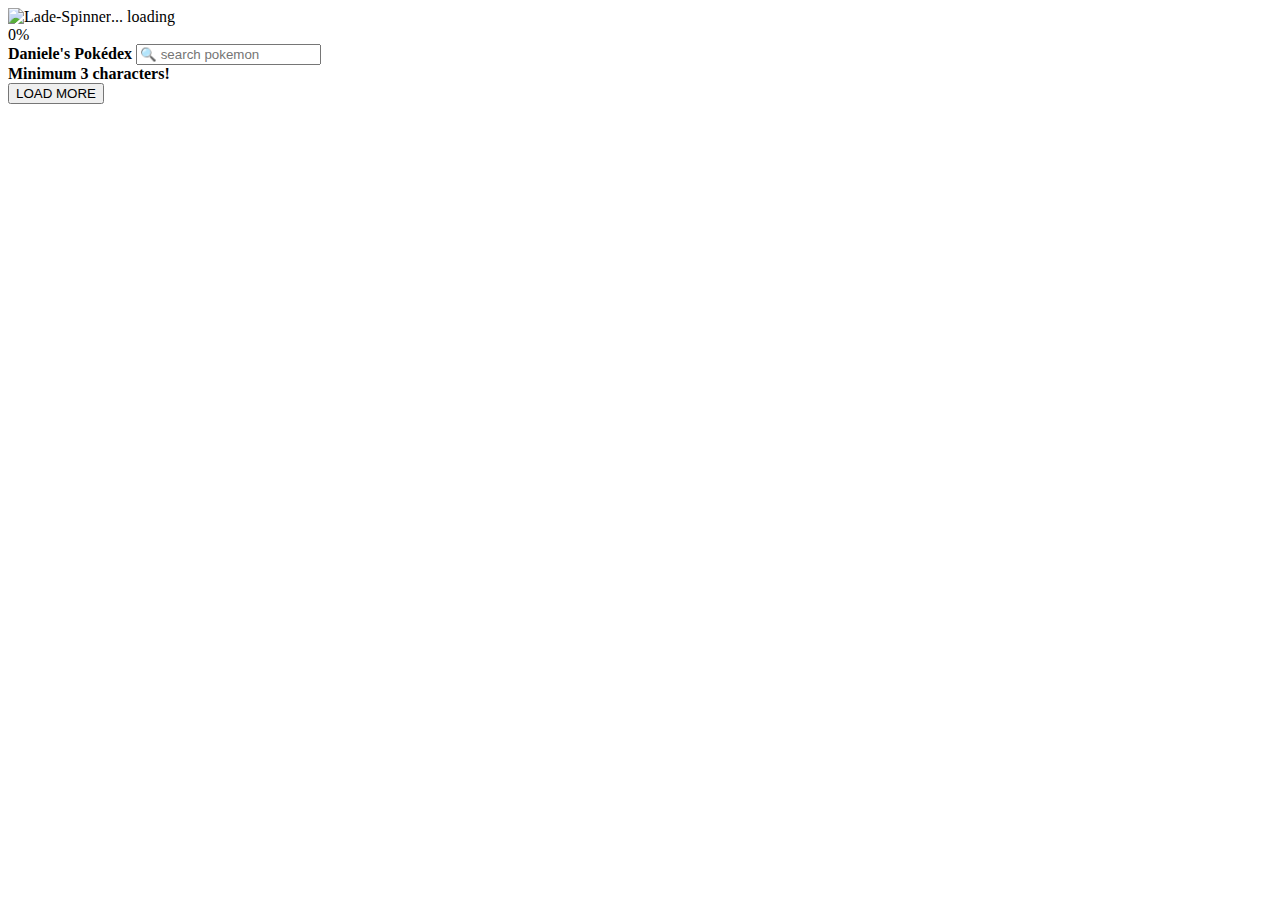
==== index.html @ 157d974d "Optimize preloader bar" ====
<!DOCTYPE html>
<html lang="en">
  <head>
    <meta charset="UTF-8" />
    <meta name="viewport" content="width=device-width, initial-scale=1.0" />
    <title>Pokédex</title>
    <link rel="stylesheet" href="color.css" />
    <link rel="stylesheet" href="style.css" />
    <script src="template.js"></script>
    <script src="script.js"></script>
    <link
      rel="shortcut icon"
      href="./assets/img/favicon.ico"
      type="image/x-icon"
    />
  </head>
  <body onload="onloadfunc();">
    <div class="loadContainer" id="loadContainer">
      <img
        class="loadSpinner"
        src="./assets/img/loadingSpinner.png"
        alt="Lade-Spinner"
        class="spinner"
      /><span>... loading</span>
      <div class="preloaderContainer">
        <div class="preloaderBar">
          <div class="preloaderProgress" id="preloaderProgress"></div>
        </div>
        <span class="preloaderProgressText" id="preloaderProgressText">0%</span>
      </div>
    </div>
      
    <header>
      <div id="searchbar" class="searchbar">
        <b>Daniele's Pokédex</b>
        <input
          minlength="3"
          type="search"
          id="search"
          class="search"
          placeholder="🔍 search pokemon"
          oninput="filterPokemon()"
          required
        />
        <div id="inputMessage" class="inputMessage">
          <b>Minimum 3 characters!</b>
        </div>
      </div>
    </header>

    <div class="max-width-1920">
      <main id="myPokedex"></main>
      <section id="searchResults" class="searchResults"></section>
      <section
        onclick="closeDialog()"
        id="detailViewDialog"
        class="dialog_bg dNone"
      ></section>
    </div>
    <footer id="footer">
      <button id="btnFooter" class="btnFooter" onclick="loadMore()">
        LOAD MORE
      </button>
    </footer>
  </body>
</html>
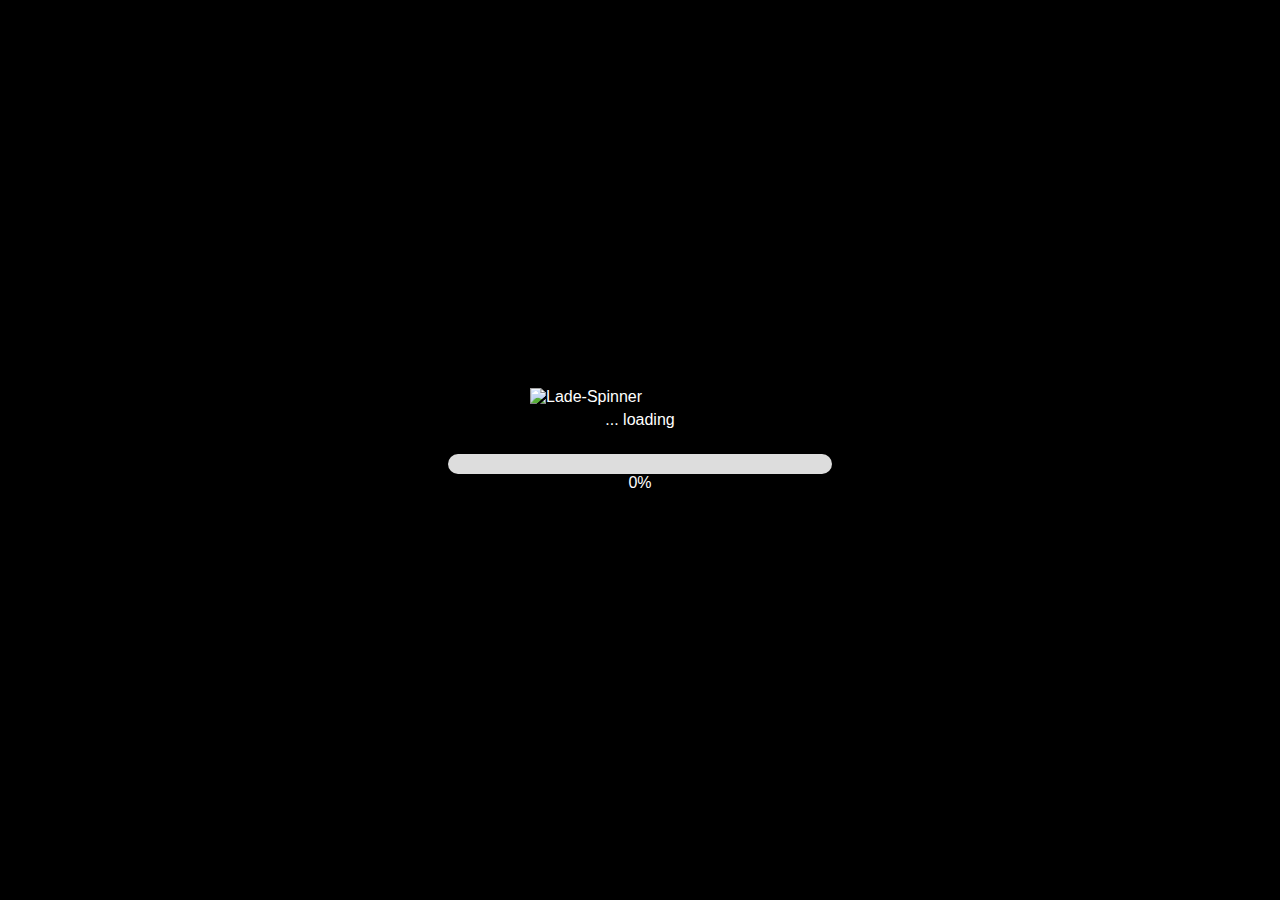
==== commit 46859f91: "Added imprint and reduced css code" ====
--- a/index.html
+++ b/index.html
@@ -8,41 +8,24 @@
     <link rel="stylesheet" href="style.css" />
     <script src="template.js"></script>
     <script src="script.js"></script>
-    <link
-      rel="shortcut icon"
-      href="./assets/img/favicon.ico"
-      type="image/x-icon"
-    />
+    <link rel="shortcut icon" href="./assets/img/favicon.ico" type="image/x-icon" />
   </head>
   <body onload="onloadfunc();">
-    <div class="loadContainer" id="loadContainer">
-      <img
-        class="loadSpinner"
-        src="./assets/img/loadingSpinner.png"
-        alt="Lade-Spinner"
-        class="spinner"
-      /><span>... loading</span>
-      <div class="preloaderContainer">
-        <div class="preloaderBar">
-          <div class="preloaderProgress" id="preloaderProgress"></div>
+    <div class="load-container d-flex-c-c" id="loadContainer">
+      <img class="load-spinner" src="./assets/img/loadingSpinner.png" alt="Lade-Spinner" class="spinner" /><span>... loading</span>
+      <div class="preloader-container">
+        <div class="preloader-bar">
+          <div class="preloader-progress" id="preloaderProgress"></div>
         </div>
-        <span class="preloaderProgressText" id="preloaderProgressText">0%</span>
+        <span class="preloader-progress-text" id="preloaderProgressText">0%</span>
       </div>
     </div>
-      
+
     <header>
       <div id="searchbar" class="searchbar">
         <b>Daniele's Pokédex</b>
-        <input
-          minlength="3"
-          type="search"
-          id="search"
-          class="search"
-          placeholder="🔍 search pokemon"
-          oninput="filterPokemon()"
-          required
-        />
-        <div id="inputMessage" class="inputMessage">
+        <input minlength="3" type="search" id="search" class="search" placeholder="🔍 search pokemon" oninput="filterPokemon()" required />
+        <div id="inputMessage" class="input-message">
           <b>Minimum 3 characters!</b>
         </div>
       </div>
@@ -50,17 +33,14 @@
 
     <div class="max-width-1920">
       <main id="myPokedex"></main>
-      <section id="searchResults" class="searchResults"></section>
-      <section
-        onclick="closeDialog()"
-        id="detailViewDialog"
-        class="dialog_bg dNone"
-      ></section>
+      <section id="searchResults" class="search-results"></section>
+      <section onclick="closeDialog()" id="detailViewDialog" class="dialog-bg d-flex-c-c d-none"></section>
     </div>
     <footer id="footer">
-      <button id="btnFooter" class="btnFooter" onclick="loadMore()">
-        LOAD MORE
-      </button>
+      <button id="btnFooter" class="btn-footer" onclick="loadMore()">LOAD MORE</button>
+      <a href="./imprint.html">
+        Imprint
+      </a>
     </footer>
   </body>
-</html>+</html>
--- a/style.css
+++ b/style.css
@@ -0,0 +1,517 @@
+* {
+  margin: 0;
+  padding: 0;
+  box-sizing: border-box;
+  font-family: Arial, Helvetica, sans-serif;
+}
+
+body {
+  background-color: rgb(30, 50, 100);
+  display: flex;
+  flex-direction: column;
+  align-items: center;
+}
+
+.max-width-1920 {
+  max-width: 1920px;
+}
+
+header {
+  width: 100%;
+  display: flex;
+  align-items: center;
+  justify-content: space-around;
+  gap: 12px;
+  padding: 24px;
+  background-color: rgb(86, 86, 86);
+  height: 200px;
+  padding-top: 54px;
+  padding-left: 70px;
+  box-shadow: -1px 3px 4px -1px rgba(0, 0, 0, 0.3);
+  background-image: url('./assets/img/pokemon_bg.jpg');
+  background-size: cover;
+  background-position: center;
+  background-repeat: no-repeat;
+}
+
+header .searchbar {
+  width: 100%;
+  max-width: 350px;
+  padding: 30px;
+}
+
+header input {
+  height: 55px;
+  width: 100%;
+  padding: 0px 10px;
+  max-width: 300px;
+  background-color: rgb(170, 171, 171);
+  font-size: 22px;
+  border: 3px solid #575757;
+  outline-color: transparent;
+}
+
+header input:hover {
+  background-color: rgb(254, 254, 254);
+}
+
+header .input-message {
+  color: transparent;
+  display: flex;
+}
+
+header .input-message b {
+  background-color: rgba(255, 255, 255, 0.651);
+}
+
+.search::placeholder {
+  color: #010000;
+}
+
+.searchbar b {
+  background-color: #ffffffa6;
+}
+
+main {
+  display: flex;
+  justify-content: center;
+  flex-wrap: wrap;
+}
+
+h2 {
+  margin-top: 12px;
+}
+
+.card {
+  min-height: 520px;
+  min-width: 160px;
+  max-width: 285px;
+  margin: 20px 11px;
+  padding: 0 16px;
+  border-width: 12px 9px;
+  border-style: solid;
+  border-color: rgb(221, 221, 53);
+  border-radius: 16px;
+  position: relative;
+  transition: transform 200ms ease;
+}
+
+.card-jump:hover {
+  transform: translateY(-2px);
+}
+
+.card-img, .card-img-showdown {
+  width: 100%;
+  max-width: 285px;
+  height: 240px;
+  border: 7px solid;
+  border-image: linear-gradient(to left top, rgb(225, 224, 120), rgb(221, 221, 53), rgb(193, 193, 8)) 1;
+  margin: 5px 0px;
+  transition: transform 0.3s ease, filter 0.3s ease;
+  background-color: rgb(255, 255, 255);
+}
+
+.card-img-container {
+  position: relative;
+}
+
+.card-img {
+  transition: opacity 0.3s ease-in-out;
+}
+
+.card-img-showdown {
+  padding: 32px;
+  position: absolute;
+  top: 0;
+  left: 0;
+  height: 240px;
+  opacity: 0;
+  transition: opacity 0.3s ease-in-out;
+}
+
+.card-img:hover .card-img {
+  opacity: 0;
+}
+
+.card:hover .card-img-showdown {
+  opacity: 1;
+}
+
+.detail-card-img {
+  height: 270px;
+}
+
+.skeleton {
+  width: 100%;
+  margin: 10px auto;
+}
+
+.skeleton-text-line {
+  height: 15px;
+  background-color: #e0e0e0;
+  margin: 10px 0;
+  border-radius: 4px;
+  animation: shimmer 1.5s infinite;
+  background: linear-gradient(90deg, #e0e0e0 25%, #f0f0f0 50%, #e0e0e0 75%);
+  background-size: 200px 100%;
+}
+
+@keyframes shimmer {
+  0% {
+    background-position: -100px 0;
+  }
+  100% {
+    background-position: 100px 0;
+  }
+}
+
+.d-flex-c-c {
+  display: flex;
+  justify-content: center;
+  align-items: center;
+}
+
+.d-flex-end {
+  display: flex;
+  align-items: end;
+}
+
+.pokemons-typ {
+  display: flex;
+  gap: 8px;
+  margin-left: 5px;
+  margin-bottom: 10px;
+}
+
+.type-img1-container,
+.type-img2-container {
+  display: flex;
+  flex-direction: column;
+  align-items: center;
+  position: relative;
+}
+
+.type-img1,
+.type-img2 {
+  border: 3px solid white;
+  border-radius: 50%;
+  width: 30px;
+}
+
+.type-text1,
+.type-text2 {
+  color: transparent;
+  position: absolute;
+  top: 32px;
+  left: 50%;
+  transform: translateX(-50%);
+  font-size: 12px;
+  font-weight: bold;
+  background-color: rgba(0, 0, 0, 0);
+  padding: 2px 5px;
+  border-radius: 3px;
+  transition: color 0.3s;
+  pointer-events: none;
+}
+
+.type-img1-container:hover .type-text1,
+.type-img2-container:hover .type-text2 {
+  color: white;
+  background-color: rgba(0, 0, 0, 0.9);
+}
+
+.dialog-bg {
+  background-color: rgba(0, 0, 0, 0.9);
+  position: fixed;
+  top: 0;
+  left: 0;
+  width: 100%;
+  height: 100%;
+  z-index: 1;
+}
+
+.load-container {
+  background-color: rgba(0, 0, 0);
+  position: fixed;
+  top: 0;
+  left: 0;
+  width: 100%;
+  height: 100%;
+  z-index: 1;
+  flex-direction: column;
+  gap: 5px;
+  color: white;
+  height: 100vh;
+}
+
+.load-spinner {
+  width: 220px;
+  animation: spin 2s linear infinite;
+}
+
+@keyframes spin {
+  from {
+    transform: rotate(0deg);
+  }
+  to {
+    transform: rotate(360deg);
+  }
+}
+
+.preloader-container {
+  width: 30%;
+  margin: 20px auto;
+  text-align: center;
+}
+
+.preloader-bar {
+  height: 20px;
+  background: #ddd;
+  border-radius: 10px;
+  overflow: hidden;
+}
+
+.preloader-progress {
+  height: 100%;
+  width: 0;
+  background: #4caf50;
+  transition: width 0.2s;
+}
+
+.preloader-progress-text {
+  font-size: 16px;
+  color: white;
+}
+
+.search-results {
+  display: flex;
+  flex-wrap: wrap;
+  justify-content: center;
+}
+
+.pkm-description {
+  background-color: white;
+  padding: 5px;
+  border-radius: 5px;
+}
+
+.btn-primary {
+  display: flex;
+  justify-content: center;
+  position: absolute;
+  bottom: 16px;
+  left: 0px;
+  right: 0px;
+}
+
+.btn-more-details {
+  background-color: hwb(0 100% 10%);
+  border-width: 3px;
+  outline-color: transparent;
+  padding: 10px 20px;
+  border-radius: 10px;
+  cursor: pointer;
+  font-weight: bold;
+}
+
+.btn-more-details:hover {
+  background-color: rgb(255, 255, 255);
+}
+
+.navigation {
+  display: flex;
+  flex-wrap: wrap;
+  justify-content: space-between;
+  padding: 0 0px;
+  gap: 10px;
+}
+
+.navigation button {
+  outline-color: transparent;
+  border: 5px solid #00000000;
+  flex: 1;
+  cursor: pointer;
+  padding: 4px 0;
+  border-radius: 12px;
+  font-weight: bold;
+  font-size: 18px;
+}
+
+.navigation button:hover,
+.navigation button:focus {
+  border: 5px solid rgb(221, 221, 53);
+  transform: scale(1.03);
+}
+
+.detail-card {
+  width: 100%;
+  max-width: 600px;
+  height: 100%;
+  max-height: 645px;
+  padding: 0 0 16px 0;
+  overflow-y: auto;
+  scrollbar-width: thin;
+}
+
+.detail-card img {
+  border: 0px solid;
+}
+
+.evochain-characteristics {
+  display: flex;
+  justify-content: space-around;
+  flex-wrap: wrap;
+}
+
+.evo-container {
+  flex-direction: column;
+  padding: 8px 0;
+  cursor: pointer;
+}
+
+.evo-img {
+  background-color: transparent;
+  max-width: 130px;
+  width: 100%;
+}
+
+.arrow-img-left,
+.arrow-img-right {
+  position: absolute;
+  cursor: pointer;
+  max-width: 40px;
+  top: 50%;
+  transform: translateY(-50%);
+}
+
+.arrow-img-left {
+  left: 0;
+  padding: 10px 10px 10px 0px;
+}
+.arrow-img-right {
+  right: 0px;
+  padding: 10px 0px 10px 10px;
+}
+
+.img-container {
+  display: flex;
+  justify-content: center;
+  background-color: white;
+  width: 100%;
+  margin-top: 12px;
+  position: relative;
+}
+
+.view-characteristics {
+  margin-top: 16px;
+  background-color: aliceblue;
+  padding: 18px 12px;
+  border-radius: 16px;
+  min-height: 150px;
+  font-size: 1.25rem;
+}
+
+.main-characteristics-container {
+  display: flex;
+  flex-direction: column;
+  gap: 8px;
+}
+
+.stats-characteristics {
+  font-size: 1rem;
+}
+
+.main-characteristics {
+  display: flex;
+  flex-wrap: wrap;
+  font-size: 18px;
+}
+.main-characteristics div {
+  flex: 1;
+}
+
+.detail-info-container {
+  margin-top: 25px;
+  padding: 0 32px;
+}
+
+.progress-container {
+  width: 100%;
+  background-color: #e0e0e0;
+  border-radius: 5px;
+  overflow: hidden;
+  height: 16px;
+  position: relative;
+  margin-bottom: 7px;
+}
+
+.progress-bar {
+  position: absolute;
+  top: 0;
+  left: 0;
+  height: 100%;
+}
+
+.progress-container p {
+  z-index: 1;
+  pointer-events: none;
+}
+
+.evo-img {
+  width: 110px;
+}
+
+footer {
+  display: flex;
+  flex-direction: column;
+  justify-content: space-between;
+  align-items: center;
+  padding: 35px 0px;
+  gap: 16px;
+}
+
+footer a {
+  color: white;
+}
+
+.btn-footer {
+  font-weight: bold;
+  padding: 12px;
+  font-size: 18px;
+  cursor: pointer;
+}
+
+.x-mark {
+  cursor: pointer;
+  width: 30px;
+  position: absolute;
+  top: 0px;
+  right: 0px;
+}
+
+.x-mark:hover {
+  background-color: rgba(255, 0, 0, 0.747);
+}
+
+.d-none {
+  display: none;
+}
+
+@media screen and (max-width: 450px) {
+  .detail-info-container {
+    padding: 0px 0px;
+    margin-top: 8px;
+  }
+  .evo-img {
+    width: 75px;
+  }
+}
+
+@media screen and (max-width: 445px) {
+  .detail-card {
+    max-height: 650px;
+  }
+  .view-characteristics {
+    padding: 8px 12px;
+  }
+}
